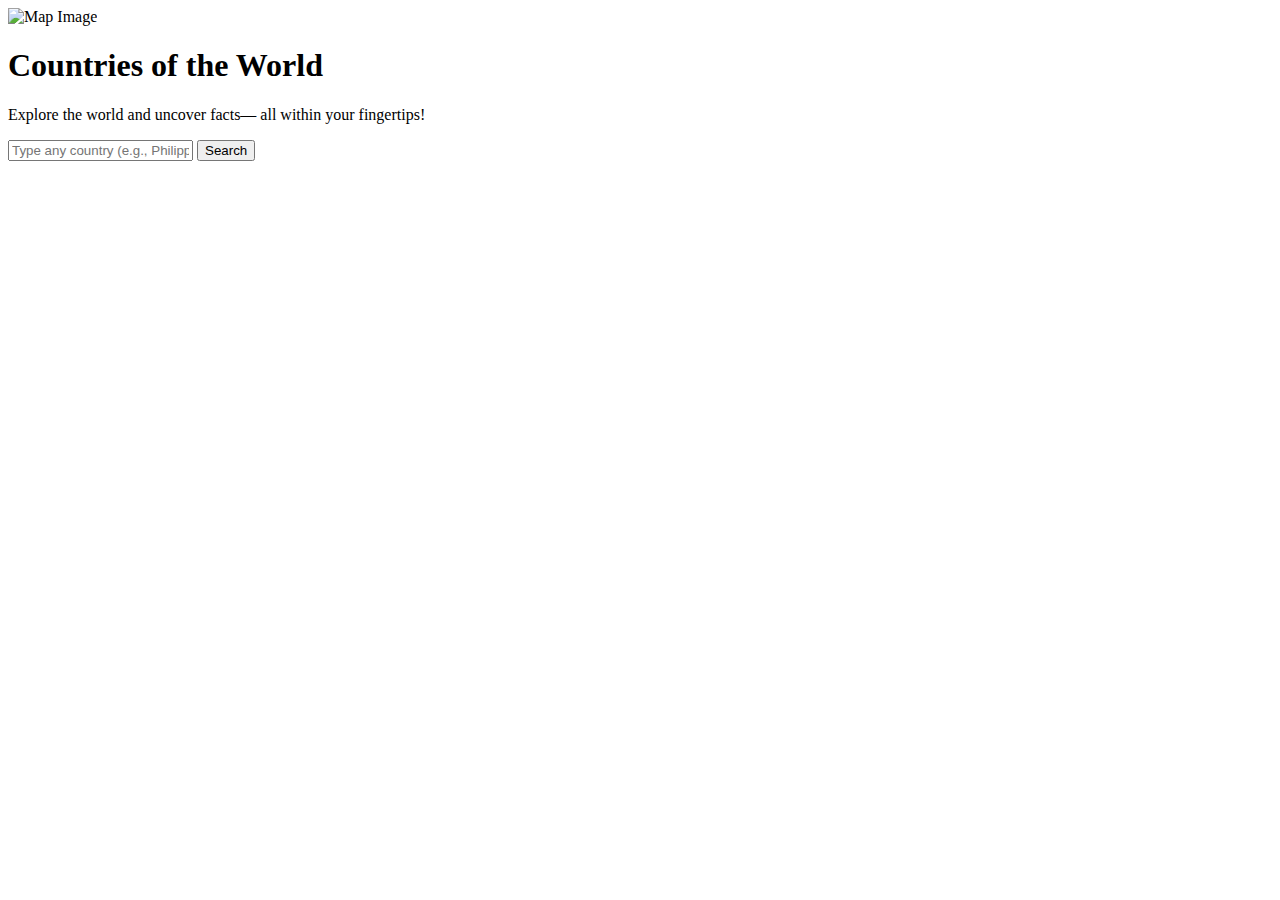
==== sources/pages/countries.html @ b936ca5a "add pages folder" ====
<!DOCTYPE html>
<html lang="en">

<head>
    <meta charset="UTF-8">
    <meta name="viewport" content="width=device-width, initial-scale=1.0">
    <link rel="stylesheet" href="martinez_emmanuel.css">
    <title>Countries of the World</title>
</head>

<body>
    <div class="map-container">
        <div class="map-image">
            <img class="map-svg" src="./images/world_map_1.svg" alt="Map Image">
        </div>
    </div>
    <div class="country-container">
        <div class="country-title-desc-container">
            <h1>Countries of the World</h1>
            <p>Explore the world and uncover facts—
                all within your fingertips!</p>
        </div>
        <div class="search-container">
            <input type="text" id="search_input"
            placeholder="Type any country (e.g., Philippines)">
            <button class="search-button"
            onclick="searchCountries()">Search</button>
        </div>
        <div id="country_details"></div>
        <div id="region_countries"></div>
    </div>
    <script src="martinez_script.js"></script>
</body>

</html>
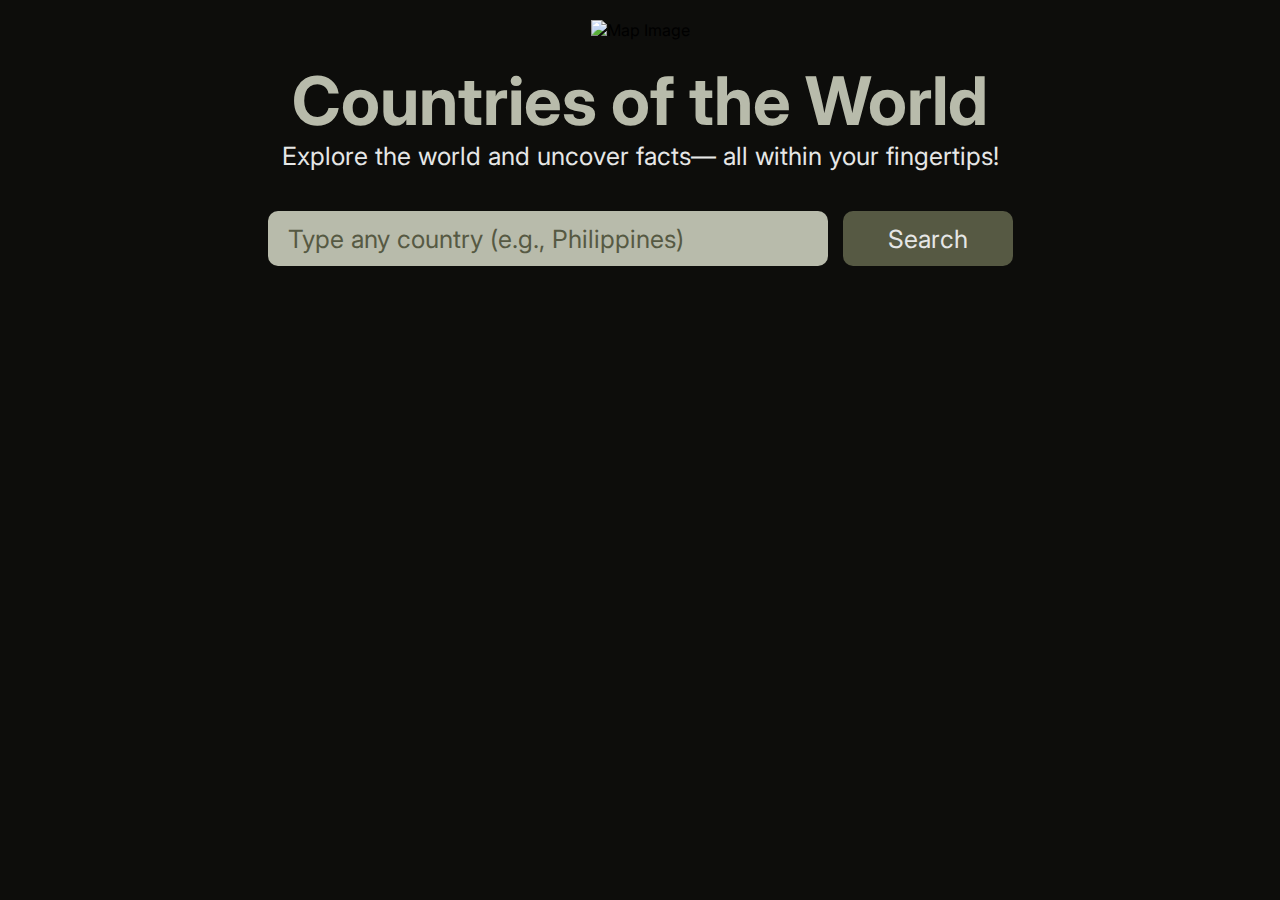
==== commit 4b2a9778: "add 'country searcher' work" ====
--- a/sources/pages/countries.html
+++ b/sources/pages/countries.html
@@ -1,17 +1,17 @@
 <!DOCTYPE html>
-<html lang="en">
+<html lang="en" data-theme="dark">
 
 <head>
     <meta charset="UTF-8">
     <meta name="viewport" content="width=device-width, initial-scale=1.0">
-    <link rel="stylesheet" href="martinez_emmanuel.css">
+    <link rel="stylesheet" href="../css/countries.css">
     <title>Countries of the World</title>
 </head>
 
 <body>
     <div class="map-container">
         <div class="map-image">
-            <img class="map-svg" src="./images/world_map_1.svg" alt="Map Image">
+            <img class="map-svg" src="../images/world_map.svg" alt="Map Image">
         </div>
     </div>
     <div class="country-container">
@@ -29,7 +29,7 @@
         <div id="country_details"></div>
         <div id="region_countries"></div>
     </div>
-    <script src="martinez_script.js"></script>
+    <script src="../scripts/countries.js"></script>
 </body>
 
 </html>--- a/sources/css/countries.css
+++ b/sources/css/countries.css
@@ -0,0 +1,183 @@
+@import url("https://fonts.googleapis.com/css2?family=Inter:wght@300;400;500;600;700;800&display=swap");
+
+:root {
+  --heading-size: 1.25rem;
+  --section-title: 3.25rem;
+  --subheading: 3.5rem;
+  --description: 1.5rem;
+  --paragraph: 1.5em;
+}
+
+:root[data-theme="light"] {
+  --text: #191a19;
+  --background: #ddddc9;
+  --primary: #525544;
+  --secondary: #b8bba5;
+  --accent: #7e845c;
+  --card-color: #b4b4a0;
+}
+:root[data-theme="dark"] {
+  --text: #e6e7e6;
+  --background: #0d0d0b;
+  --primary: #b8bbab;
+  --secondary: #565943;
+  --accent: #9ea47c;
+  --card-color: #1e1e17;
+}
+
+* {
+  margin: 0;
+  padding: 0;
+  border: 0;
+  box-sizing: border-box;
+  font-family: "Inter", sans-serif;
+}
+
+body {
+  background-color: var(--background);
+  margin: 0;
+  padding: 0;
+}
+
+/* Styling for the map image in countries.html */
+.map-container {
+  display: flex;
+  justify-content: center;
+  align-items: center;
+  text-align: center;
+}
+
+.map-svg {
+  width: 70%;
+  height: 70%;
+  padding: 20px;
+}
+
+.country-container {
+  display: flex;
+  flex-direction: column;
+  justify-content: center;
+  align-items: center;
+  text-align: center;
+  color: var(--text);
+}
+
+.country-title-desc-container {
+  max-width: 70%;
+}
+
+.country-title-desc-container h1 {
+  font-size: 67px;
+  margin: 0;
+  color: var(--primary);
+}
+
+.country-title-desc-container p {
+  font-size: 25px;
+  margin: 0;
+}
+
+.search-container {
+  display: flex;
+  align-items: center;
+  margin-top: 40px;
+  margin-bottom: 20px;
+}
+
+#country_details {
+  padding-left: 40px;
+  padding-top: 20px;
+  padding-bottom: 40px;
+}
+
+.detail-name {
+  font-weight: bold;
+  color: var(--primary);
+}
+
+.detail-item {
+  margin-top: 5px;
+}
+
+#country_details,
+#region_countries {
+  width: 55%;
+  text-align: left;
+  font-size: 25px;
+}
+
+.region-description-container {
+  width: 450px;
+  white-space: normal;
+  padding-left: 40px;
+}
+
+.region-description {
+  width: 700px;
+}
+
+.region-countries-list {
+  display: flex;
+  flex-wrap: wrap;
+  padding-top: 20px;
+  padding-left: 40px;
+}
+
+.other-country-item {
+  width: 33%;
+  margin-bottom: 5px;
+}
+ul {
+  list-style: none;
+}
+
+#search_input {
+  width: 560px;
+  height: 55px;
+  font-size: 25px;
+  border: none;
+  border-radius: 10px;
+  background-color: var(--primary);
+  color: var(--background);
+  margin-right: 15px;
+  padding: 0;
+  text-indent: 5px;
+  padding-left: 5px;
+}
+
+#search_input::placeholder {
+  color: var(--secondary);
+  font-size: 25px;
+  padding-left: 10px;
+}
+
+button.search-button {
+  width: 170px;
+  height: 55px;
+  border: none;
+  cursor: pointer;
+  font-size: 25px;
+  border-radius: 10px;
+  background-color: var(--secondary);
+  color: var(--text);
+  padding: 0;
+  transition: background-color 0.3s ease, transform 0.05s ease-in-out;
+}
+
+button.search-button:hover {
+  background-color: var(--accent);
+}
+
+button.search-button:active {
+  transform: scale(0.95);
+}
+
+/* Hide scrollbar */
+*::-webkit-scrollbar {
+  display: none;
+}
+
+/* For Firefox */
+body {
+  scrollbar-width: none;
+}
